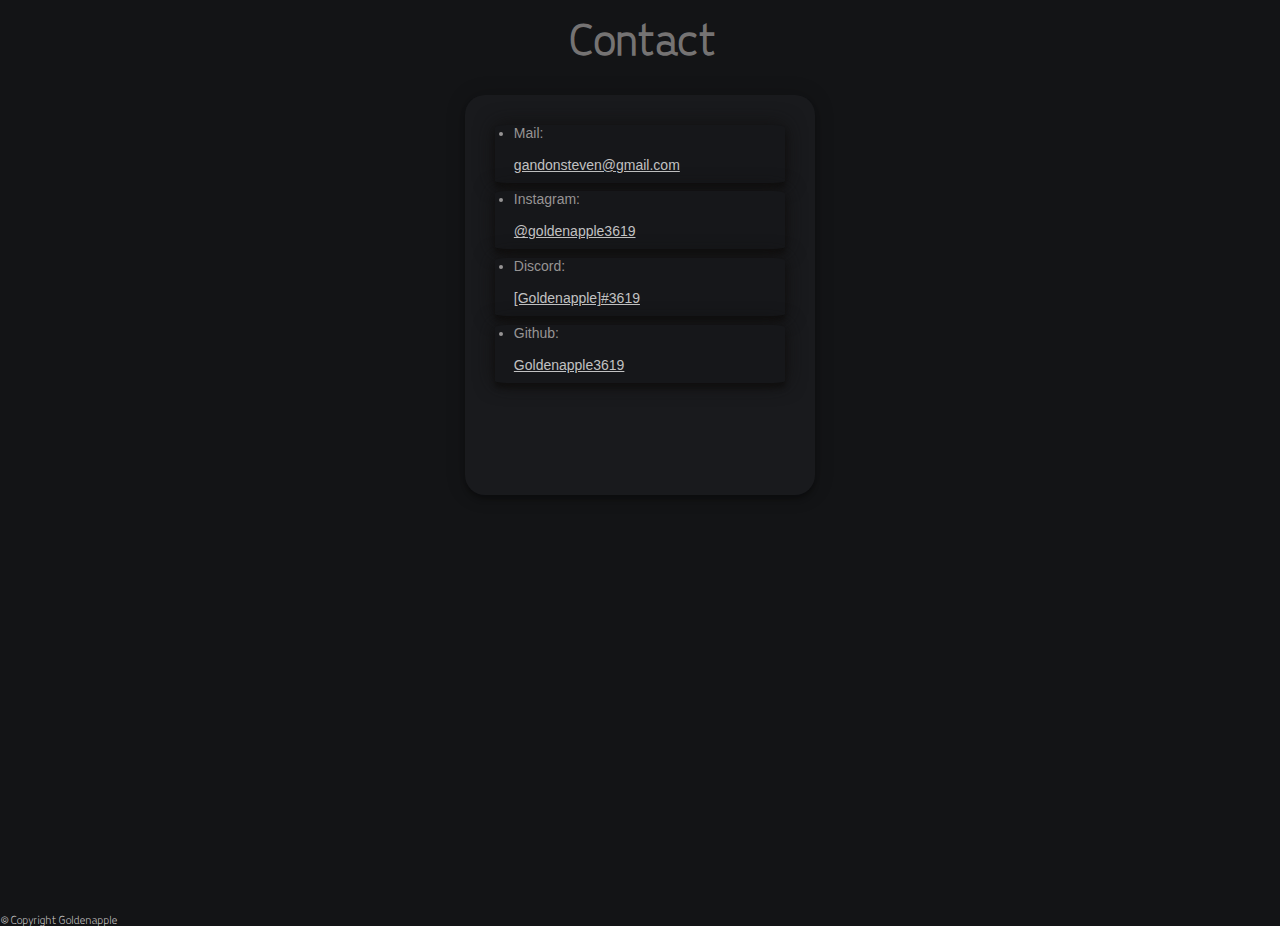
==== client/pages/contact.html @ 613763fa "changed whole website" ====
<body class="cont-b-v0">
    <head>
        <link rel="stylesheet" href="../css/common.css">
    </head>

    <div class="app-v0">
        <h1 class="title-v0">
            Contact
        </h1>
        <div class="product-list-v0">
            <div class="product-v0">
                <div class="txtmiddle-v0">
                    <ul class="liste-caract-v0">
                        <li class="list-cara-v0 basetext-v0 text-pres-v0">
                            Mail:<br/><br/>
                            <a href="mailto:gandonsteven@gmail.com" target="_blank" rel="noopener noreferrer">gandonsteven@gmail.com</a>
                        </li>
                    </ul>
                    <ul class="liste-caract-v0">
                        <li class="list-cara-v0 basetext-v0 text-pres-v0">
                            Instagram:<br/><br/>
                            <a href="https://www.instagram.com/goldenapple3619/" target="_blank" rel="noopener noreferrer">@goldenapple3619</a>
                        </li>
                    </ul>
                    <ul class="liste-caract-v0">
                        <li class="list-cara-v0 basetext-v0 text-pres-v0">
                            Discord:<br/><br/>
                            <a href="#">[Goldenapple]#3619</a>
                        </li>
                    </ul>
                    <ul class="liste-caract-v0">
                        <li class="list-cara-v0 basetext-v0 text-pres-v0">
                            Github:<br/><br/>
                            <a href="https://github.com/Goldenapple3619" target="_blank" rel="noopener noreferrer">Goldenapple3619</a>
                        </li>
                    </ul>
                </div>
            </div>
        </div>
    </div>

    <footer class="down-v0 ">
        <p>© Copyright Goldenapple </p>
    </footer>

</body>
---- client/css/common.css ----
@import url("./vars.css");
@import url("./scroll.css");

* {
    margin: 0;
    padding: 0;
    box-sizing: border-box;
}

body {
    min-height: 200vh;
    background: var(--primary-color);
    justify-content: center;
    z-index: 0;
}

.body-size {
  height: 100%;
  min-height: 100%;
}

.cont-b-v0 {
    height: auto;
    min-height: auto;
}

a {
    color:rgb(194, 194, 194)
}

.c-body-v1 {
    min-height: 300vh
}

.app-v0 {
    text-align: center;
}

.title-v0 {
    font-family: "Tepeno Sans Light", serif;
    color: var(--title-color);
    font-size: 45px;
    margin-top: 1%;
}

.title-product-v0 {
    cursor: pointer;
    font-family: "Tepeno Sans Light", serif;
    color: var(--title-color);
    font-size: 35px;
    margin-bottom: 5%;
}

.app-v0 {
    width: 100%;
    height: 100%;
}

.down-v0 {
    font-size: 12px;
}

p {
    font-family: "Tepeno Sans Light", serif;
    color: var(--normal-color);
}

.product-v0 {
    padding: 30px;
    display: flex;
    justify-content: center;
    margin-left: auto;
    margin-right: auto;
}

.txtmiddle-v0 {
    flex-direction: column;
    display: flex;
    margin: 0 auto;
    z-index: 2;
    border-radius: 20px;
    background: #191a1d;
    padding: 30px;
    width: 350px;
    height: 400px;
    box-shadow: 0px 5px 3px var(--shadow-color);
    transition: all .3s;
    overflow-y: scroll;
    overflow-x: hidden;
}

.left-text-v0 {
    text-align: left;
    font-size: 30px;
}

.left-text-v1 {
    text-align: left;
}

.right-text-v0 {
    text-align: left;
    font-size: 30px;
}

.text-pres-v0 {
    margin-left: 6.5%;
    margin-right: 6.5%;
    margin-bottom: 10px;
}

.pseudo-enum-text-v0 {
    text-align: center;
    font-size: 16px;
    margin-top: auto;
}

.perso-img-v0 {
    box-shadow: 0 0 20px 0 var(--shadow-color), 0 5px 5px 0 var(--shadow-color);
    margin-left: auto;
    margin-right: auto;
    width: 80px;
    border-radius: 50%;
    border: solid;
    border-width: 3px;
    border-color: #16171a;
    height: 80px;
    margin-bottom: 25px;
}


.link-v0 {
    font-family: "Roboto", sans-serif;
    color: rgb(117, 115, 115);
}

.list-cara-v0 {
    font-size: 14px !important;
}

.basetext-v0 {
    color: rgb(150, 148, 148);
    font-family: "Roboto", sans-serif;
    font-size: 18px;
    text-align: left;
}

.liste-caract-v0 {
    display: flex;
    box-shadow: 0 0 20px 0 var(--shadow-color), 0 5px 5px 0 var(--shadow-color);
    background: #16171a;
    border-radius: 4%;
    margin-bottom: 3%;
}

.text-desc-v0 {
    box-shadow: 0 0 20px 0 var(--shadow-color), 0 5px 5px 0 var(--shadow-color);
    background: #16171a;
    border-radius: 4%;
    text-align: left;
}

.product-list-v0 {
    display: flex;
    flex-wrap: wrap;
}

.square-v0 {
    padding: 30px;
    display: flex;
    justify-content: center;
}

.txtmiddle-v0 {
    flex-direction: column;
    display: flex;
    margin: 0 auto;
    z-index: 2;
    border-radius: 20px;
    background: #191a1d;
    padding: 30px;
    width: 350px;
    height: 400px;
    box-shadow: 0 0 20px 0 rgba(0, 0, 0, 0.2), 0 5px 5px 0 rgba(0, 0, 0, 0.24);
    transition: all .3s;
}

.txtmiddle-v0:hover {
    transform: scale(1.1);
}

.left-text-v0 {
    text-align: left;
    font-size: 30px;
}

.left-text-v1 {
    text-align: left;
}

.right-text-v0 {
    text-align: left;
    font-size: 30px;
}

.text-pres-v0 {
    margin-left: 6.5%;
    margin-right: 6.5%;
    margin-bottom: 10px;
}

.pseudo-enum-text-v0 {
    text-align: center;
    font-size: 16px;
    margin-top: auto;
}

.perso-img-v0 {
    margin-left: auto;
    margin-right: auto;
    width: 80px;
    border-radius: 50%;
    height: 80px;
    margin-bottom: 25px;
}

.link-v0 {
    font-family: "Roboto", sans-serif;
    color: rgb(117, 115, 115);
}

.basetext-v0 {
    color: rgb(150, 148, 148);
    font-family: "Roboto", sans-serif;
    font-size: 18px;
    text-align: left;
}

.title-main-v0 {
    text-align: center;
    margin-top: 1%;
    font-family: 'Neucha', cursive;
    color: rgb(117, 115, 115);
    font-size: 40px;
}

.subtitle-main-v0 {
    padding-top: 3%;
    padding-bottom: 2%;
    font-family: 'Neucha', cursive;
    color: rgb(148, 148, 148);
    font-size: 40px;
}

.footer-main-text-v0 {
    color: rgb(150, 148, 148);
    font-family: "Roboto", sans-serif;
    font-size: 10px;
    margin-top: 10%
}

.subtitle-main-v1 {
    padding-top: 3%;
    padding-bottom: 2%;
    font-family: 'Neucha', cursive;
    color: rgb(148, 148, 148);
    font-size: 30px;
}

.center-text-v0 {
    text-align: justify;
    margin-left: auto;
  margin-right: auto;
}
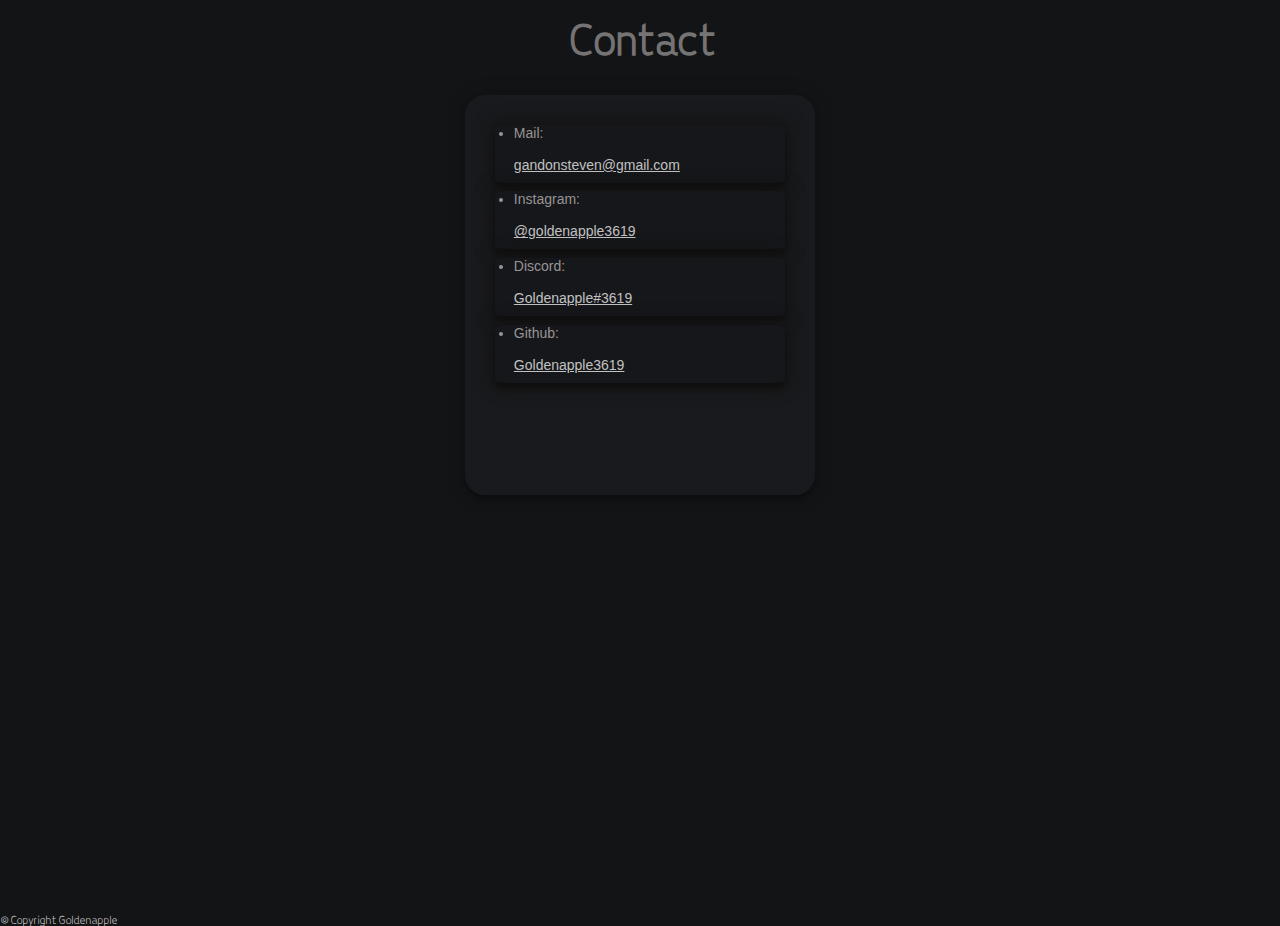
==== commit 06c92b07: "Update contact page" ====
--- a/client/pages/contact.html
+++ b/client/pages/contact.html
@@ -25,7 +25,7 @@
                     <ul class="liste-caract-v0">
                         <li class="list-cara-v0 basetext-v0 text-pres-v0">
                             Discord:<br/><br/>
-                            <a href="#">[Goldenapple]#3619</a>
+                            <a href="https://discord.com/users/474842502055329802" target="_blank" rel="noopener noreferrer">Goldenapple#3619</a>
                         </li>
                     </ul>
                     <ul class="liste-caract-v0">
